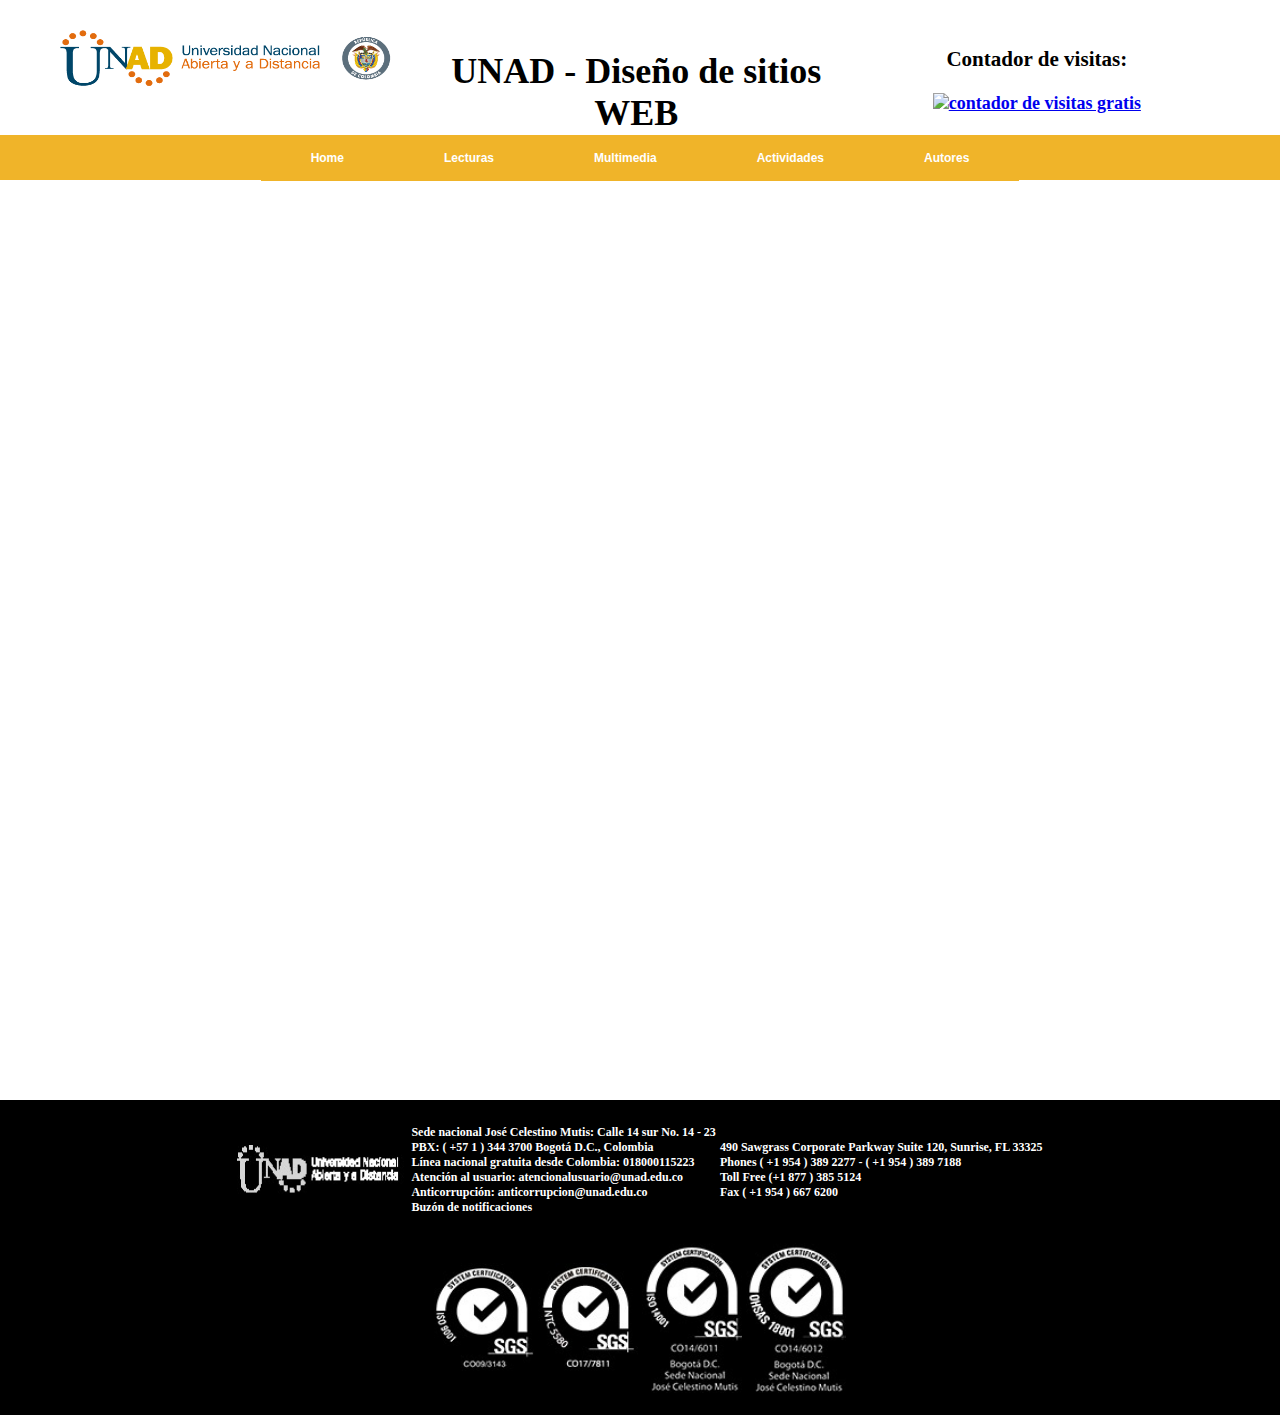
==== actividad3.html @ e54a8b47 "actividad completa" ====
<html>
    <head>
        <title>.:Home:.</title>
        <link rel="stylesheet" href="css/css.css">
    </head>
    <body>
        <div class='head'>
            <div class='logo'>
                <a href='index.php' ><img src='images/logoUNAD-HD.png' width='90%' height='75%' /></a>
            </div>
            <div class='text-header'>
                <h1>UNAD - Diseño de sitios WEB</h1>
            </div>
            <div class='info-user'>
                <h3>Contador de visitas:</h3>
                <a href="https://www.contadorvisitasgratis.com" title="contador de visitas gratis">
                    <img src="https://counter5.wheredoyoucomefrom.ovh/private/contadorvisitasgratis.php?c=pu3g3ujyp8wrg8gjqq39xu6gxu4dbfhq" border="0" title="contador de visitas gratis" alt="contador de visitas gratis">
                </a>
            </div>  
        </div>

        <div class='menu'>
                <nav class="dropdownmenu">
                    <ul>
                        <li><a href="index.html">Home</a></li>
                        <li><a href="#">Lecturas</a>
                            <ul id="submenu">
                                <li><a href="lectura1.html">Lectura 1</a></li>
                                <li><a href="lectura2.html">Lectura 2</a></li>
                                <li><a href="lectura3.html">Lectura 3</a></li>
                                <li><a href="lectura4.html">Lectura 4</a></li>
                                <li><a href="lectura5.html">Lectura 5</a></li>
                            </ul>   
                        </li>
                        <li><a href="#">Multimedia</a>
                            <ul id="submenu">
                                <li><a href="multimedia1.html">Multimedia 1</a></li>
                                <li><a href="multimedia2.html">Multimedia 2</a></li>
                            </ul>   
                        </li>
                        <li><a href="#">Actividades</a>
                            <ul id="submenu">
                                <li><a href="actividad1.html">Actividad 1</a></li>
                                <li><a href="actividad2.html">Actividad 2</a></li>
                                <li><a href="actividad3.html">Actividad 3</a></li>
                            </ul>   
                        </li>
                        <li><a href="autores.html">Autores</a></li>
                    </ul>
                </nav>
            </div>

        <div class='content'>
            <!-- <div class='cont_twitter'>
                <a class="twitter-timeline" data-width="283" data-height="625" href="https://twitter.com/UniversidadUNAD?ref_src=twsrc%5Etfw">Tweets by UniversidadUNAD</a> <script async src="https://platform.twitter.com/widgets.js" charset="utf-8"></script>
            </div> -->
        </div>
        <div class='footer'>
            <br></br>
            <table class='white'>
                <tr>
                    <td>
                        <a href='https://www.unad.edu.co/'><img src="images/BLACKUNAD.jpg" alt="UNAD" height="50" width="170"></a>
                    </td>
                    <td>
                        Sede nacional José Celestino Mutis: Calle 14 sur No. 14 - 23 <br>
                        PBX: ( +57 1 ) 344 3700 Bogotá D.C., Colombia <br>
                        Línea nacional gratuita desde Colombia: 018000115223 <br>
                        Atención al usuario: atencionalusuario@unad.edu.co <br>
                        Anticorrupción: anticorrupcion@unad.edu.co <br>
                        Buzón de notificaciones
                    </td>
                    <td>
                        490 Sawgrass Corporate Parkway Suite 120, Sunrise, FL 33325 <br>
                        Phones ( +1 954 ) 389 2277 - ( +1 954 ) 389 7188 <br>
                        Toll Free (+1 877 ) 385 5124 <br>
                        Fax ( +1 954 ) 667 6200
                    </td>
                </tr>
            </table>
            <br></br>
            <table class='white'>
                <tr>
                    <td>
                        <a href='https://www.sgs.com/en/certified-clients-and-products'><img src="images/ISO9001.jpg" alt="UNAD" height="110" width="100"></a>
                    </td>
                    <td>
                        <a href='https://www.sgs.com/en/certified-clients-and-products'><img src="images/NTC5580.jpg" alt="UNAD" height="110" width="100"></a>
                    </td>
                    <td>
                        <a href='https://www.sgs.com/en/certified-clients-and-products'><img src="images/ISO14001.jpg" alt="UNAD" height="150" width="100"></a>
                    </td>
                    <td>
                        <a href='https://www.sgs.com/en/certified-clients-and-products'><img src="images/OHSAS18001.jpg" alt="UNAD" height="150" width="100"></a>
                    </td>
                </tr>
            </table>
        </div>
    </body>
</html>
---- css/css.css ----
body {
    width: 100%;
    height: 100%;
    margin: auto;
    /* background-color: #005883; */
    font-family: "Angsana New"; font-weight: bold; font-size: 18px; color: #000000;
}

.head{
    width: 100%;
    height: 15%;
    border-bottom: 0px solid #005883;
}

.white{
    margin: auto;
    font-family: "Angsana New"; font-weight: bold; font-size: 12px; color: #fff;
}

.logo {
    width: 30%;
    height: 65%;
    margin-top: 2%;
    margin-bottom: 5px;
    margin-left: 4%;
    margin-right: 5px;
    float: left;
    /* display: inline-block; */
}

.text-header {
    width: 30%;
    height: 65%;
    margin-top: 2%;
    margin-bottom: 5px;
    margin-left: 4px;
    margin-right: 4px;
    display: inline-block;
    text-align: center;
}

.info-user {
    width: 30%;
    height: 65%;
    margin-top: 2%;
    margin-bottom: 5px;
    margin-left: 5px;
    margin-right: 4%;
    float: right;
    text-align: center;
    /* display: inline-block; */
}

.menu {
    width: 100%;
    height: 5%;
    background-color: #F0B429;
    display: flex;
    justify-content: center;
    align-items: center;
}

.content{
    width:80%;
    height:100%;
    margin: auto;
    margin-top: 10px;
    margin-bottom: 10px;
    /* background-color: #B3B3B3; */
}

.perfil{
    text-align: left;
    margin: auto;
}

.cont_twitter {
    width: 20%;
    height: 100%;
    float: right;
}

.footer {
    width: 100%;
    height: 35%;
    /* margin-top: 50px;
    margin-bottom: 50px; 
    margin-left: 8px;
    margin-right: 8px; */
    font-family: 'Varela Round', sans-serif;
    font-size: 10px;
    background-color: #000000;
    position: absolute; 
    clear:both;
    /* bottom: 0; */
}

/*  */

.dropdownmenu ul, .dropdownmenu li {
	margin: 0;
	padding: 0;
}
.dropdownmenu ul {
	list-style: none;
    width: 100%;
}
.dropdownmenu li {
	float: left;
	position: relative;
	width: auto;
}
.dropdownmenu a {
	background: #F0B429;
	color: #FFFFFF;
	display: block;
	font: bold 12px/20px sans-serif;
	padding: 13px 50px;
	text-align: center;
	text-decoration: none;
	-webkit-transition: all .25s ease;
	-moz-transition: all .25s ease;
	-ms-transition: all .25s ease;
	-o-transition: all .25s ease;
	transition: all .25s ease;
}
.dropdownmenu li:hover a {
	background: #d29d21;
}
#submenu {
	left: 0;
	opacity: 0;
	position: absolute;
	top: 35px;
	visibility: hidden;
	z-index: 1;
}
li:hover ul#submenu {
	opacity: 1;
	top: 46px;	/* adjust this as per top nav padding top & bottom comes */
	visibility: visible;
}
#submenu li {
	float: none;
	width: 100%;
}
#submenu a:hover {
	background: #d29d21;
}
#submenu a {
	background-color:#F0B429;
}
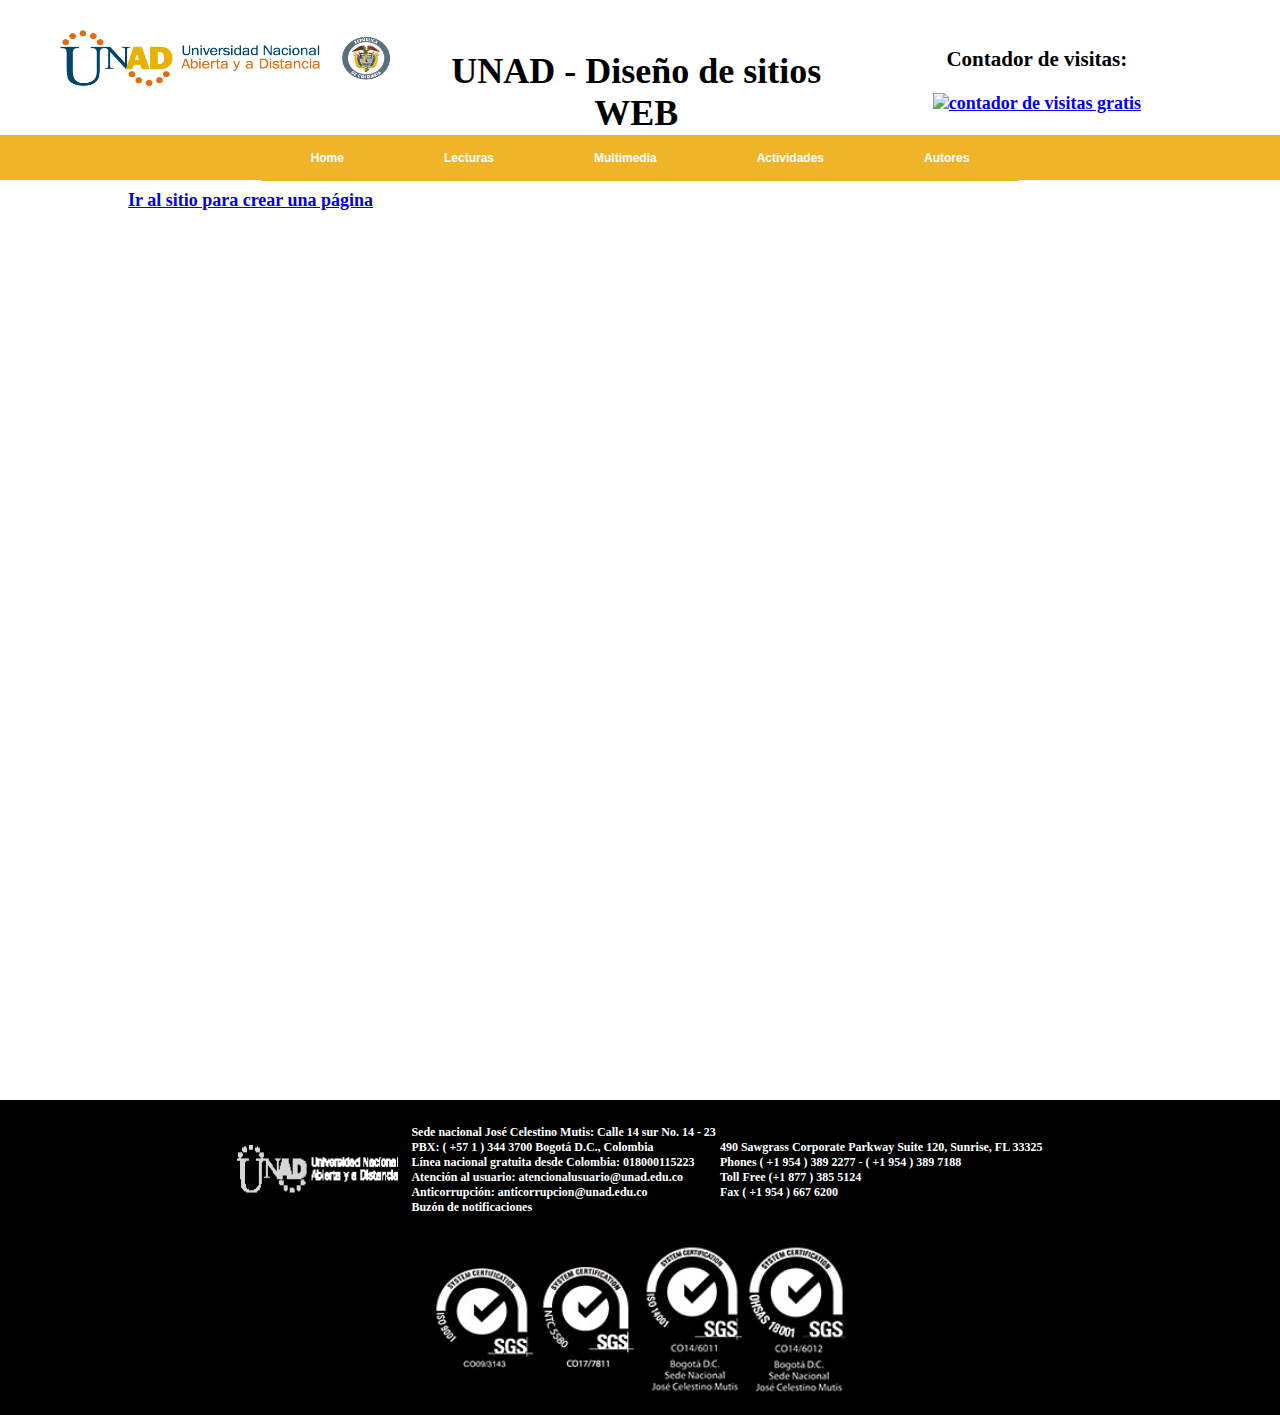
==== commit fe8d6755: "asd" ====
--- a/actividad3.html
+++ b/actividad3.html
@@ -51,9 +51,7 @@
             </div>
 
         <div class='content'>
-            <!-- <div class='cont_twitter'>
-                <a class="twitter-timeline" data-width="283" data-height="625" href="https://twitter.com/UniversidadUNAD?ref_src=twsrc%5Etfw">Tweets by UniversidadUNAD</a> <script async src="https://platform.twitter.com/widgets.js" charset="utf-8"></script>
-            </div> -->
+            <a href='https://es.wix.com/'>Ir al sitio para crear una página</a>
         </div>
         <div class='footer'>
             <br></br>
